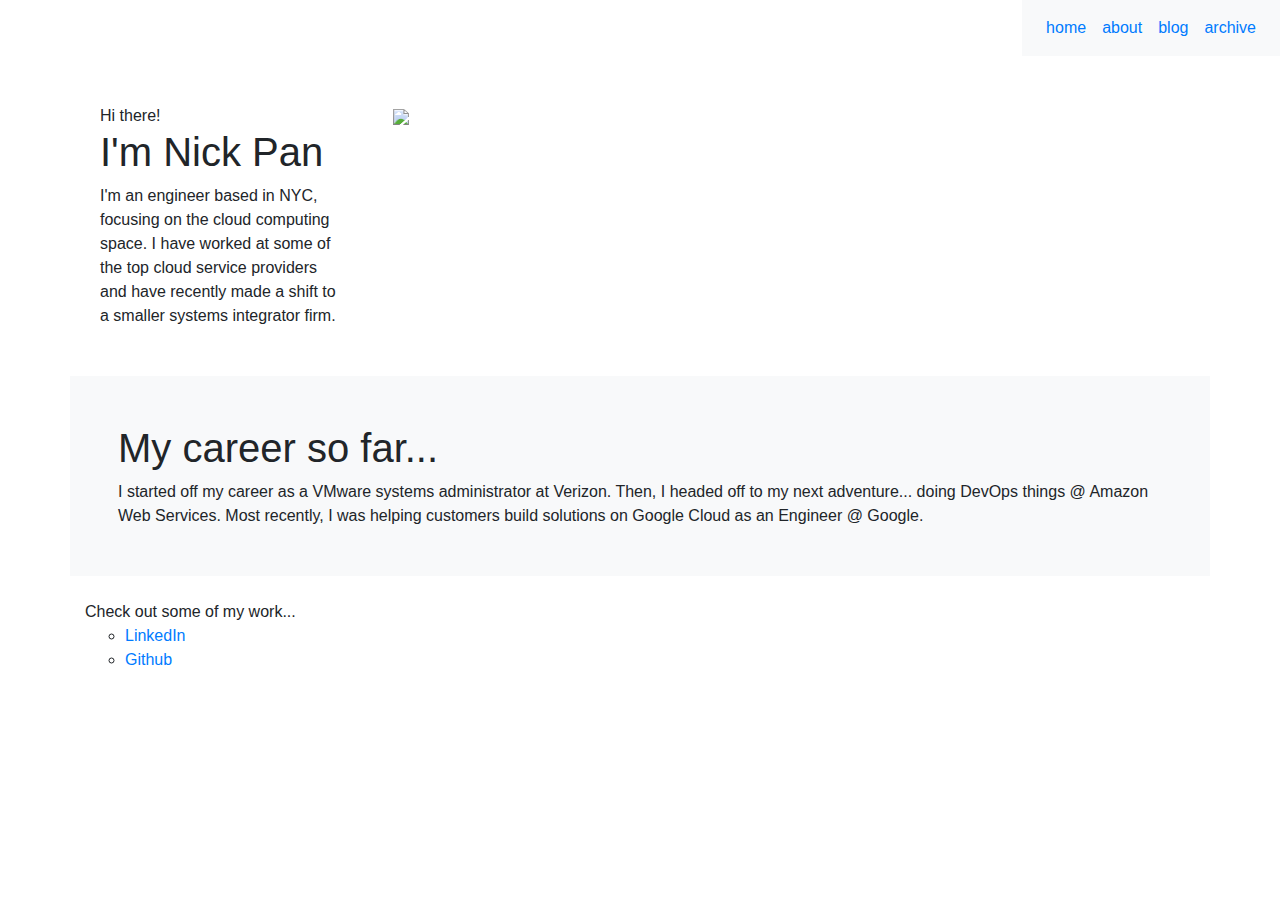
==== pages/about.html @ 95bc06d7 "Initial commit, full nav functionality website." ====
<!DOCTYPE html>
<!--Playing around and creating a lightweight website in HTML, CSS, Javascript-->
<html lang="en">
    <head>
        <link href="https://stackpath.bootstrapcdn.com/bootstrap/4.1.3/css/bootstrap.min.css" rel="stylesheet">
        <link href="/styles/styles.css" rel="stylesheet">
        <link rel="icon" 
              type="image/png" 
              href="/favicon.ico"/>
        <title>panick@'s blog</title>
    </head>
    <body>
    
<!-- START BANNER... HOME / ABOUT / BLOG ARCHIVE -->    
        <nav class="navbar navbar-expand-lg navbar-text bg-light">
            <div class="float-right navbar-collapse" id="navbarNavAltMarkup">
                <ul class="navbar-nav mr-auto">
                    <li class="nav-item"><a class="nav-link" href="/index.html">home</a></li>
                    <li class="nav-item"><a class="nav-link" href="/pages/about.html">about</a></li>
                    <li class="nav-item"><a class="nav-link" href="/pages/blog.html">blog</a></li>
                    <li class="nav-item"><a class="nav-link" href="/pages/archive.html">archive</a></li>
                </ul>
            </div>
        </nav>

<!-- START ABOUT me blurb with image to right 25%/75% -->

        <div id="about-top-container" class="container pt-5 d-flex h-100">
            <div class="container w-25 float-left align-self-center">
                    <div>
                    Hi there!
                    <h1>I'm Nick Pan</h1>
                    I'm an engineer based in NYC, focusing on the cloud computing space. I have worked at some of the top cloud service providers and have recently made a shift to a smaller systems integrator firm.
                    </div>
            </div>
            <div class="container w-75 float-right">
                <div>
                    <img class="container" src="/images/interlaken-nick.JPG">
                </div>
            </div>
        </div>

<!-- START CAREER blurb -->
        <div class="py-5">
            <div class="container p-5 bg-light">
                <div>
                <h1>My career so far...</h1>
                I started off my career as a VMware systems administrator at Verizon.
                Then, I headed off to my next adventure... doing DevOps things @ Amazon Web Services.
                Most recently, I was helping customers build solutions on Google Cloud as an Engineer @ Google.
                </div>
            </div>
        <div>

        <div class="container pt-4">
        Check out some of my work...
            <ul class="list-unstyled">
                <ul>
                    <li><a href="https://www.linkedin.com/in/nicholaspan1/">LinkedIn</a></li>
                    <li><a href="https://github.com/nicholaspan">Github</a></li>
                </ul>
            </ul>
        </div>
    </body>
</html>
---- styles/styles.css ----
.name-text {
    font-size: 20px;
    line-height: 34px;
    font-weight: 400;
}

.name-title {
    opacity: 0.6;
}

.navbar {
    float: right;
}

.text-large {
    font-size: 150%;
}
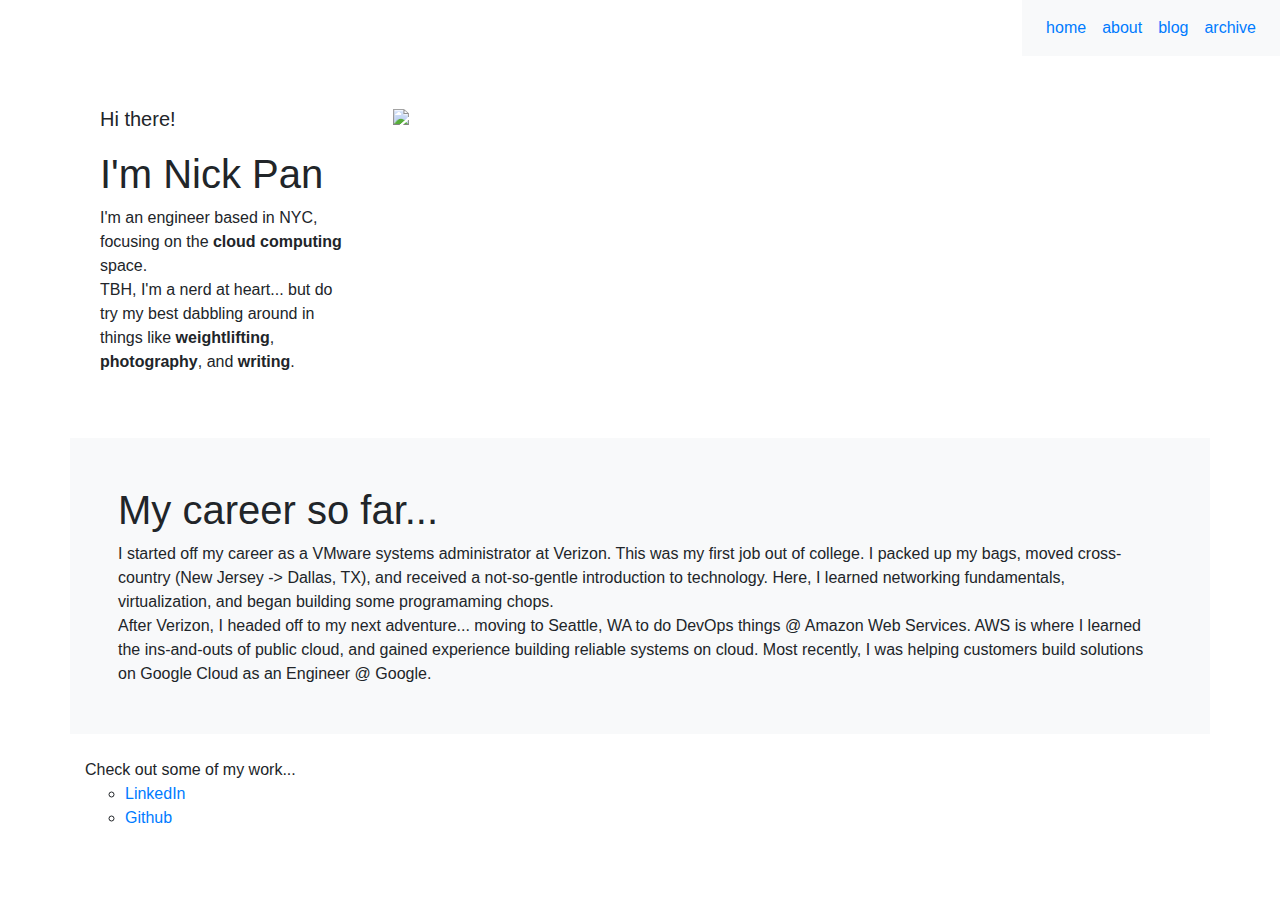
==== commit 32748bda: "Add content to about.html." ====
--- a/pages/about.html
+++ b/pages/about.html
@@ -28,9 +28,10 @@
         <div id="about-top-container" class="container pt-5 d-flex h-100">
             <div class="container w-25 float-left align-self-center">
                     <div>
-                    Hi there!
+                    <p class="lead medium">Hi there!</p>
                     <h1>I'm Nick Pan</h1>
-                    I'm an engineer based in NYC, focusing on the cloud computing space. I have worked at some of the top cloud service providers and have recently made a shift to a smaller systems integrator firm.
+                    <p>I'm an engineer based in NYC, focusing on the <strong>cloud computing</strong> space. 
+                    <br>TBH, I'm a nerd at heart... but do try my best dabbling around in things like <strong>weightlifting</strong>, <strong>photography</strong>, and <strong>writing</strong>.</p>
                     </div>
             </div>
             <div class="container w-75 float-right">
@@ -45,8 +46,8 @@
             <div class="container p-5 bg-light">
                 <div>
                 <h1>My career so far...</h1>
-                I started off my career as a VMware systems administrator at Verizon.
-                Then, I headed off to my next adventure... doing DevOps things @ Amazon Web Services.
+                I started off my career as a VMware systems administrator at Verizon. This was my first job out of college. I packed up my bags, moved cross-country (New Jersey -> Dallas, TX), and received a not-so-gentle introduction to technology. Here, I learned networking fundamentals, virtualization, and began building some programaming chops.
+                <br>After Verizon, I headed off to my next adventure... moving to Seattle, WA to do DevOps things @ Amazon Web Services. AWS is where I learned the ins-and-outs of public cloud, and gained experience building reliable systems on cloud.
                 Most recently, I was helping customers build solutions on Google Cloud as an Engineer @ Google.
                 </div>
             </div>
